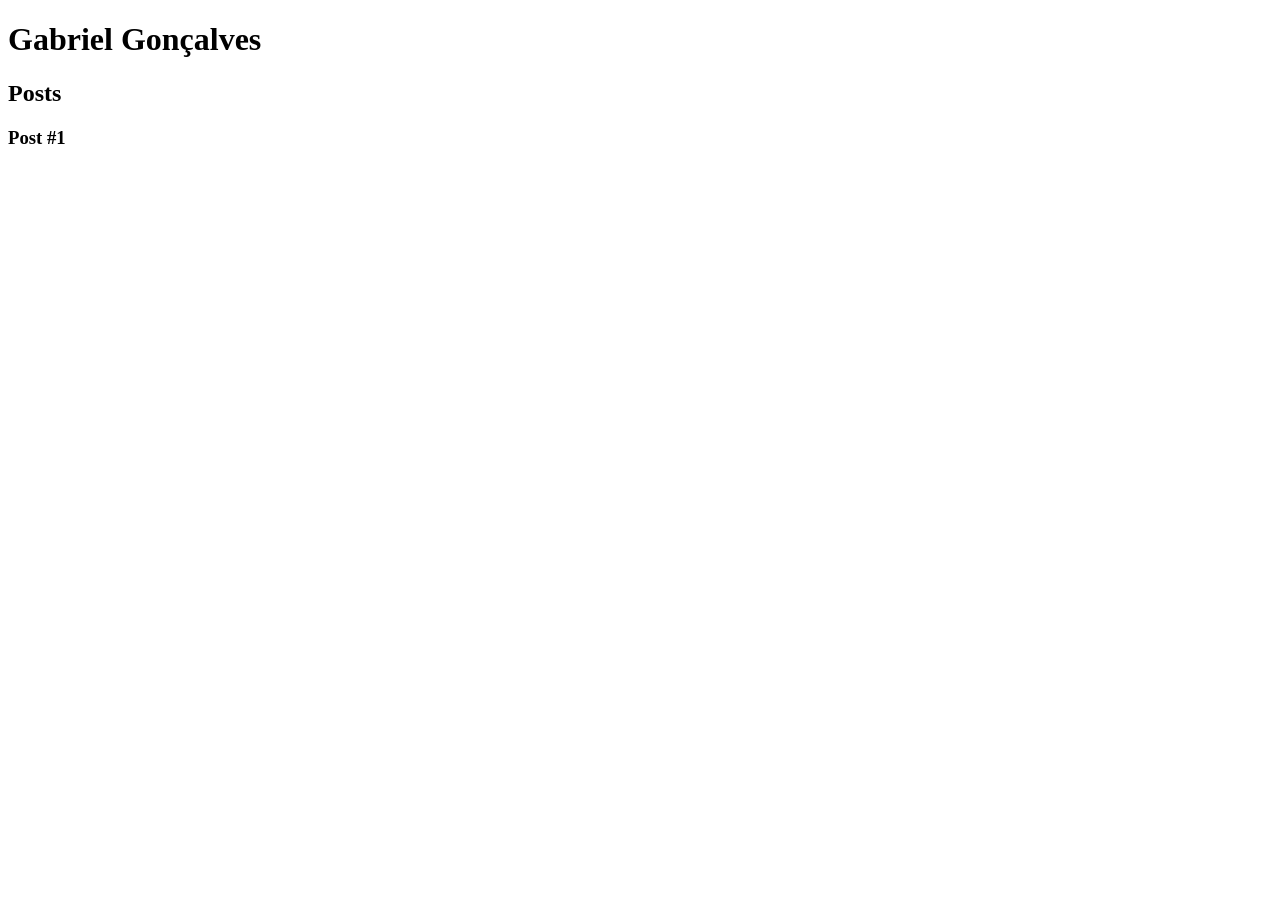
==== projetos/Introdução a Criação de Websites com HTML5 e CSS3/site-pessoal/index.html @ 4120d85d "Inclusão projeto site-pessoal, curso intro HTML5 e CSS3" ====
<!DOCTYPE html>
<html lang="en">

<head>
    <meta charset="UTF-8">
    <meta http-equiv="X-UA-Compatible" content="IE=edge">
    <meta name="viewport" content="width=device-width, initial-scale=1.0">
    <title>Gabriel Gonçalves</title>
</head>

<body>
    <header>
        <h1>Gabriel Gonçalves</h1>
    </header>
    <section>
        <header>
            <h2>Posts</h2>
        </header>
        <article>
            <header>
                <h3>Post #1</h3>
            </header>
        </article>
    </section>
    <footer></footer>
</body>

</html>
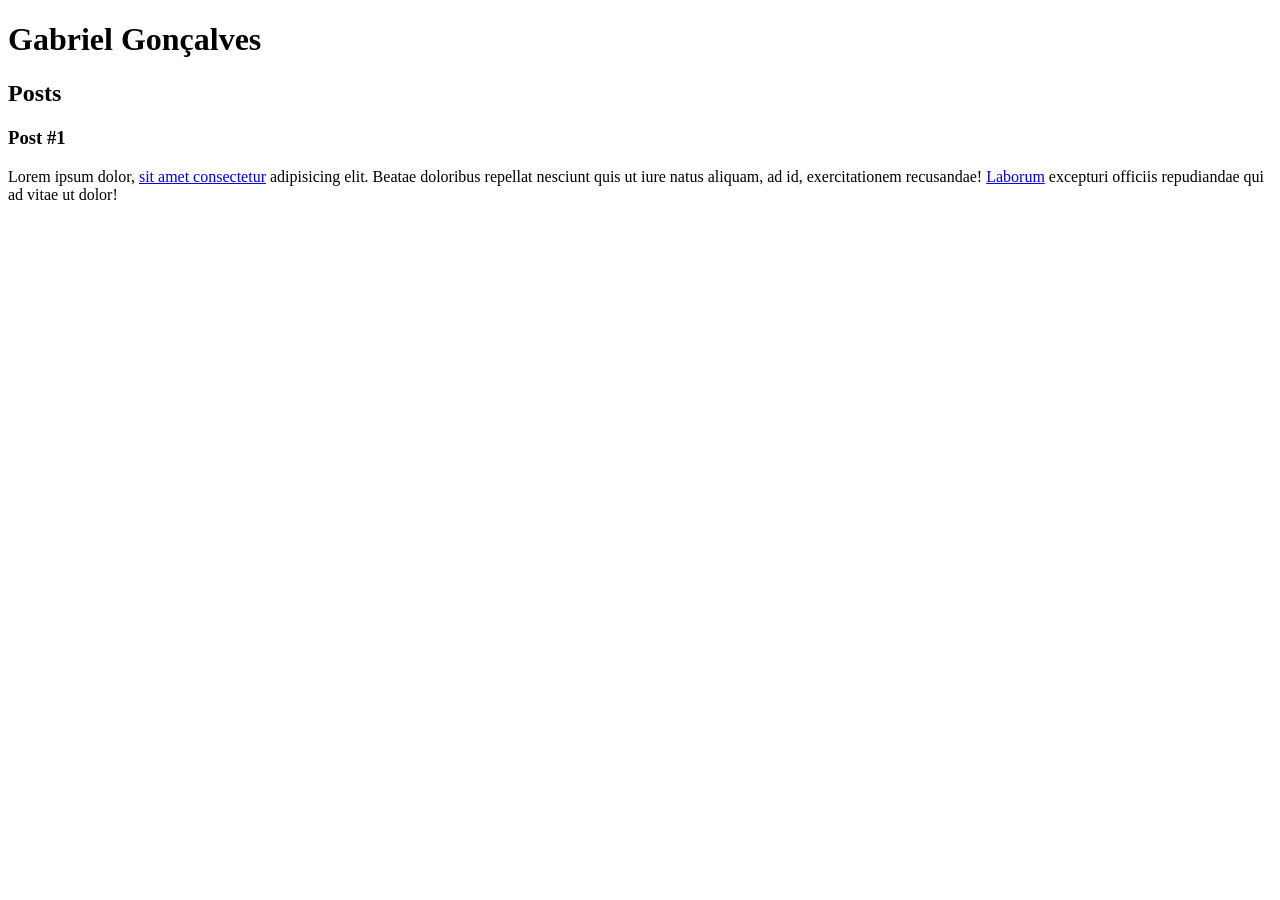
==== commit 0921edb5: "Inclusão de <p> com textos e links" ====
--- a/projetos/Introdução a Criação de Websites com HTML5 e CSS3/site-pessoal/index.html
+++ b/projetos/Introdução a Criação de Websites com HTML5 e CSS3/site-pessoal/index.html
@@ -20,6 +20,12 @@
             <header>
                 <h3>Post #1</h3>
             </header>
+            <p>
+                Lorem ipsum dolor, <a href="google.com" target="_blank">sit amet consectetur</a> adipisicing elit.
+                Beatae doloribus repellat nesciunt quis ut iure natus aliquam, ad id, exercitationem recusandae! <a
+                    href="mailto:ctt.gabrielggo@gmail.com">Laborum</a> excepturi officiis repudiandae qui ad vitae ut
+                dolor!
+            </p>
         </article>
     </section>
     <footer></footer>
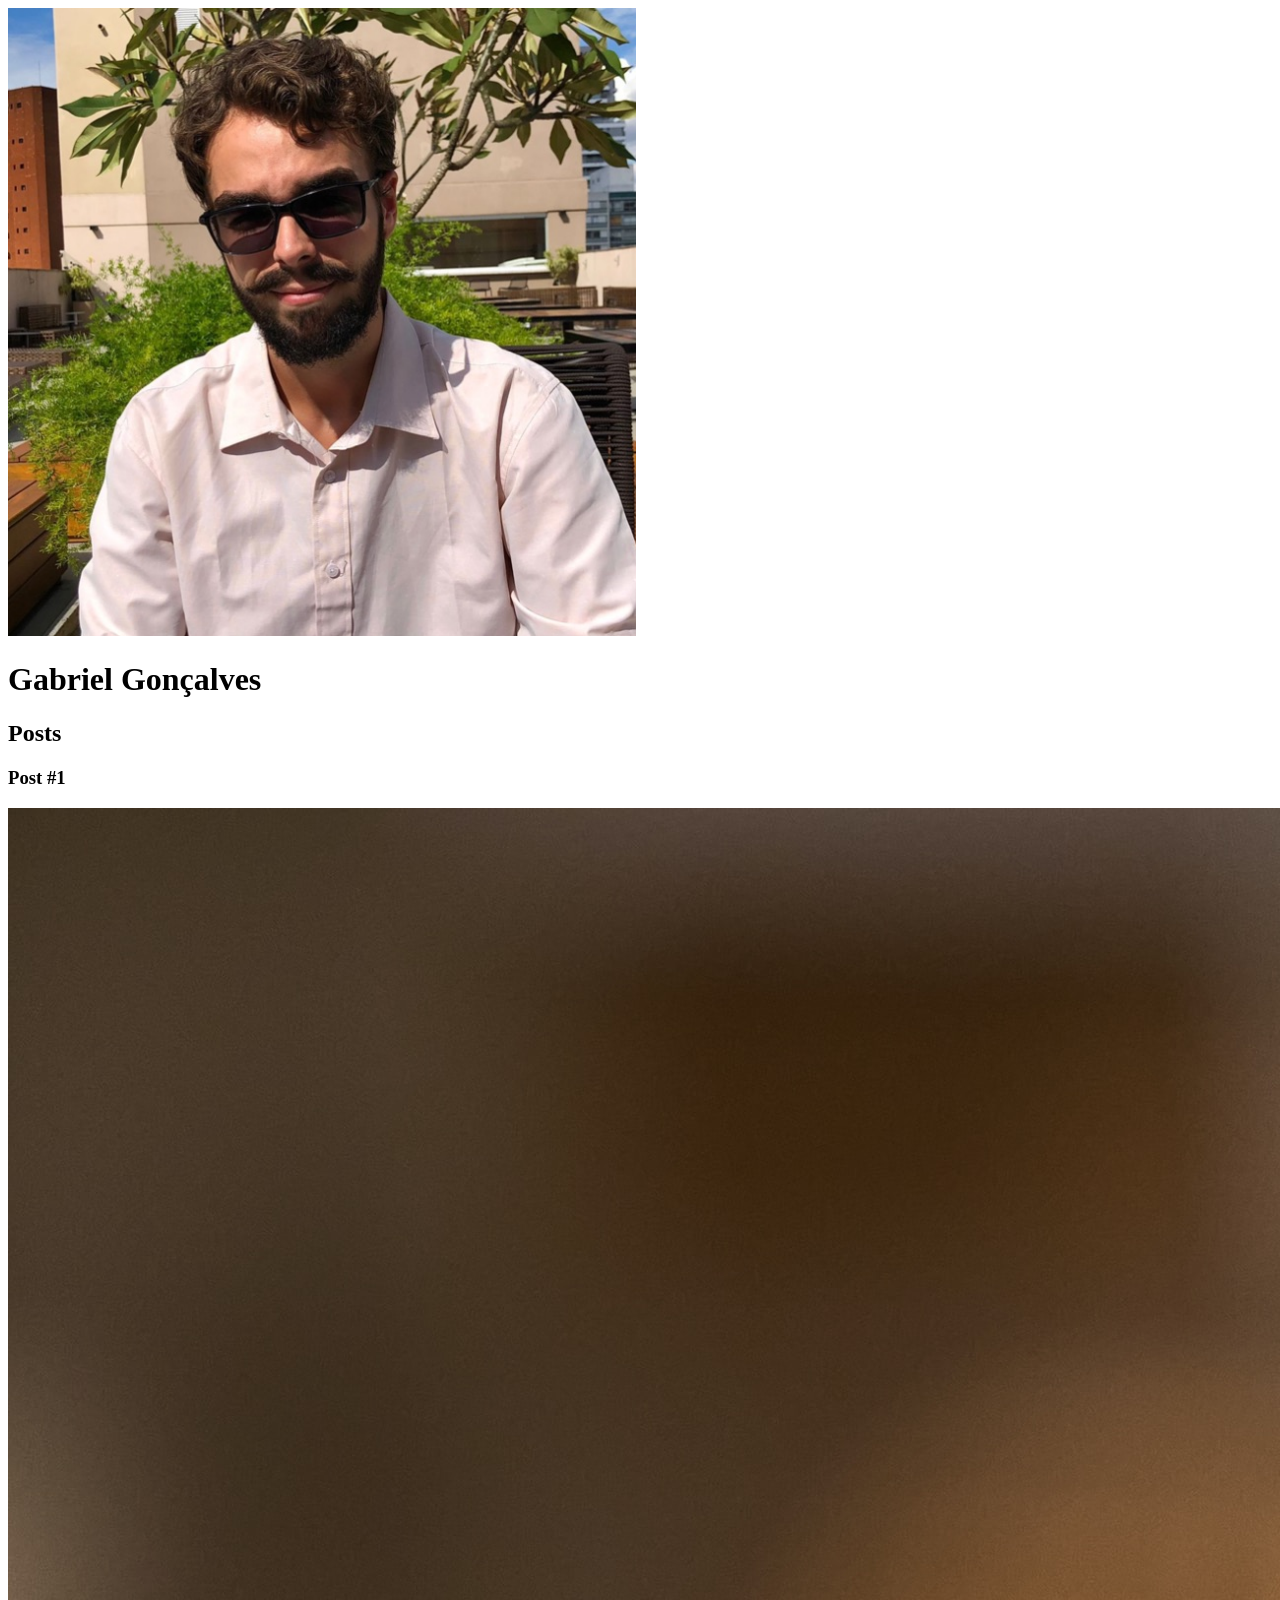
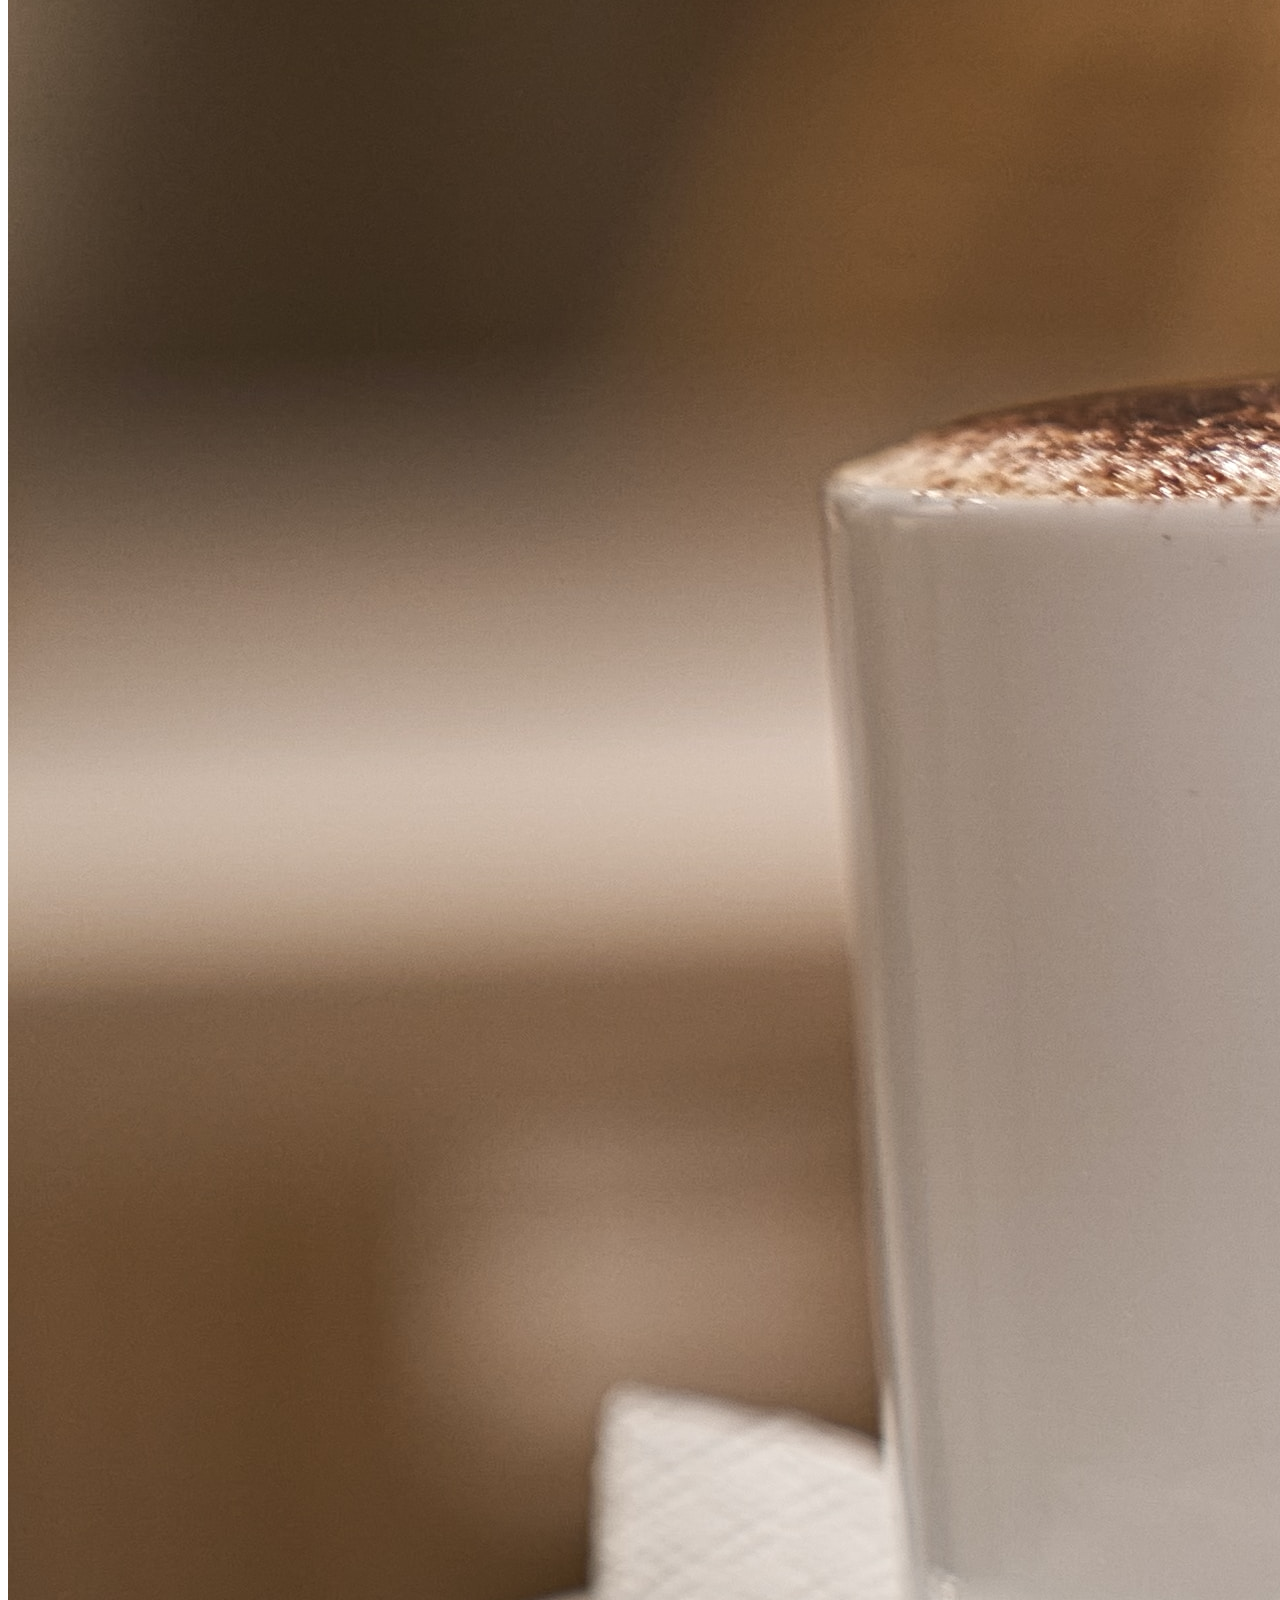
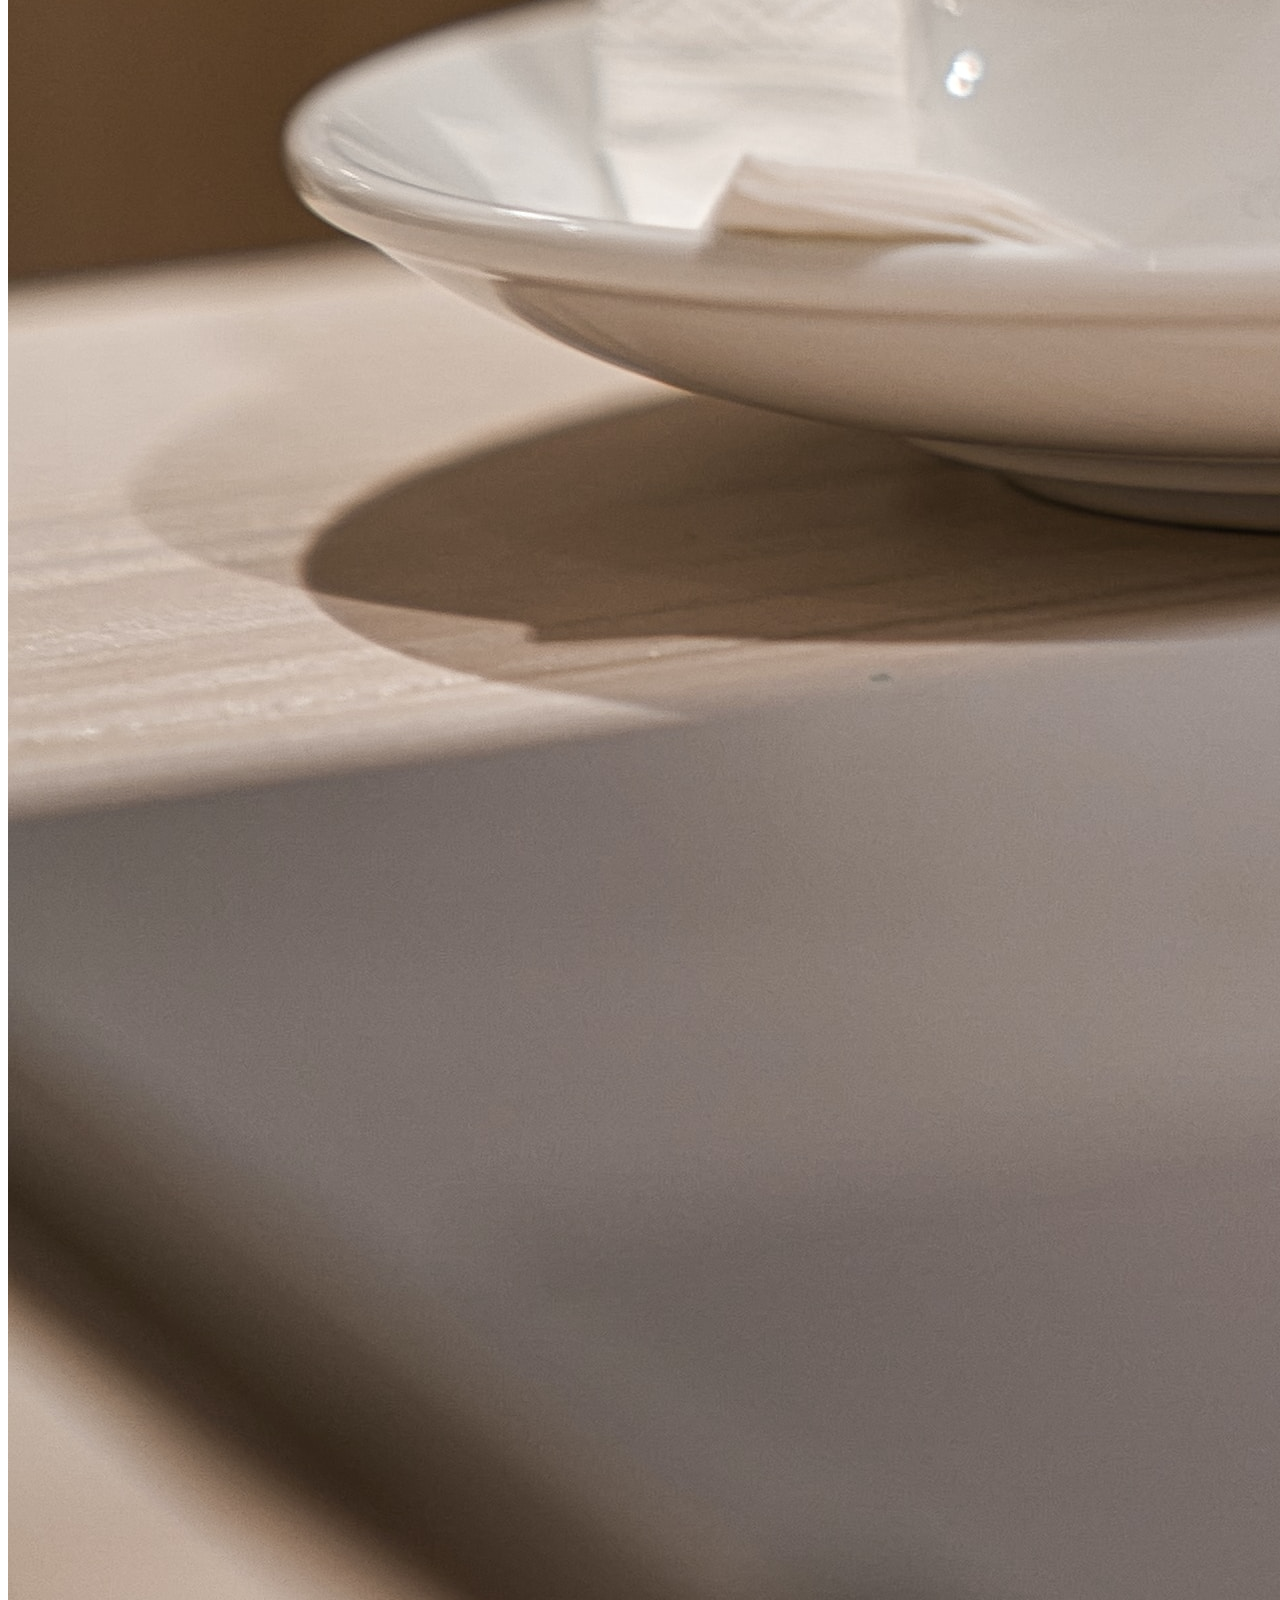
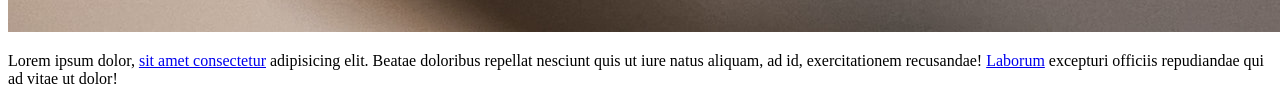
==== commit 15199c15: "Inclusão de imagens, projeto site-pessoal (Intro HTML5 CSS3)" ====
--- a/projetos/Introdução a Criação de Websites com HTML5 e CSS3/site-pessoal/index.html
+++ b/projetos/Introdução a Criação de Websites com HTML5 e CSS3/site-pessoal/index.html
@@ -10,6 +10,7 @@
 
 <body>
     <header>
+        <img src="./Imagens/foto-gabriel.png" alt="Foto do Gabriel">
         <h1>Gabriel Gonçalves</h1>
     </header>
     <section>
@@ -19,6 +20,7 @@
         <article>
             <header>
                 <h3>Post #1</h3>
+                <img src="./Imagens/cafe-html.jpg" alt="Mesa com notebook mostrando uma edição de código e ao lado, uma xícara de café">
             </header>
             <p>
                 Lorem ipsum dolor, <a href="google.com" target="_blank">sit amet consectetur</a> adipisicing elit.
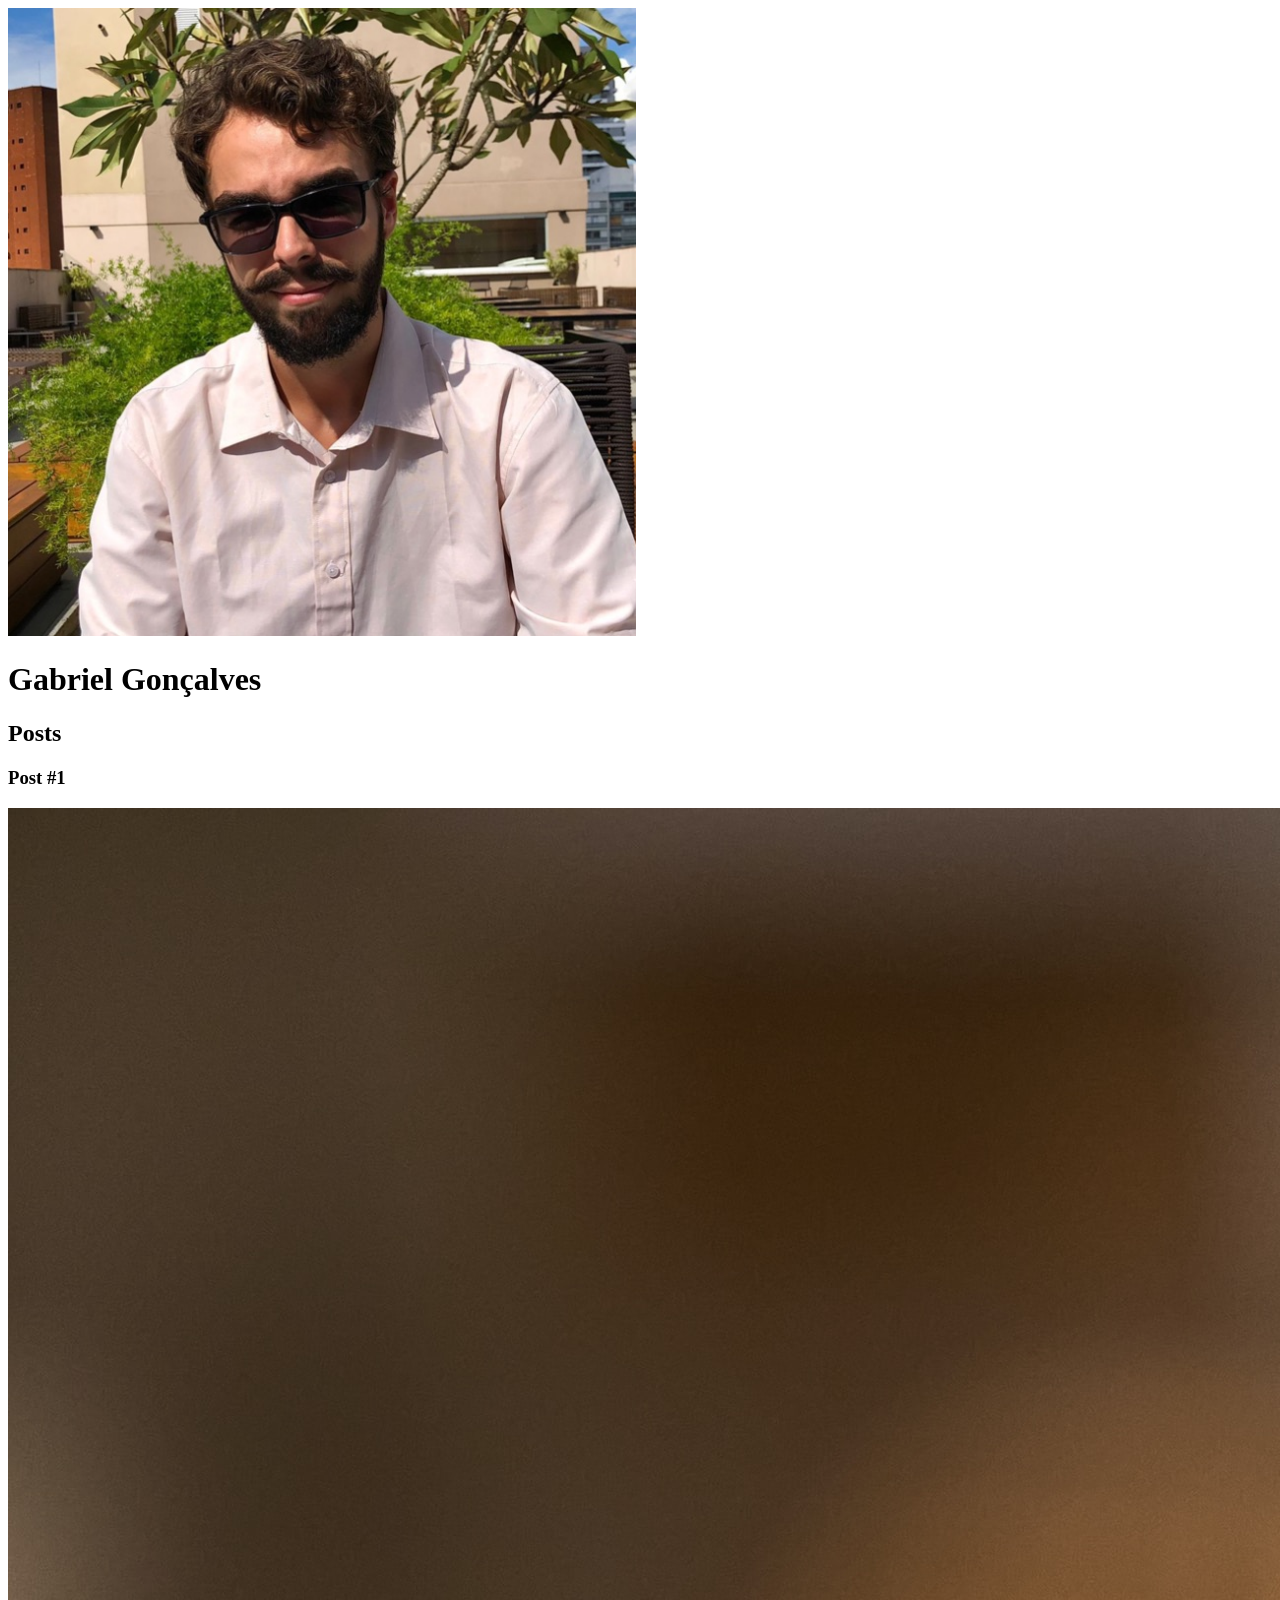
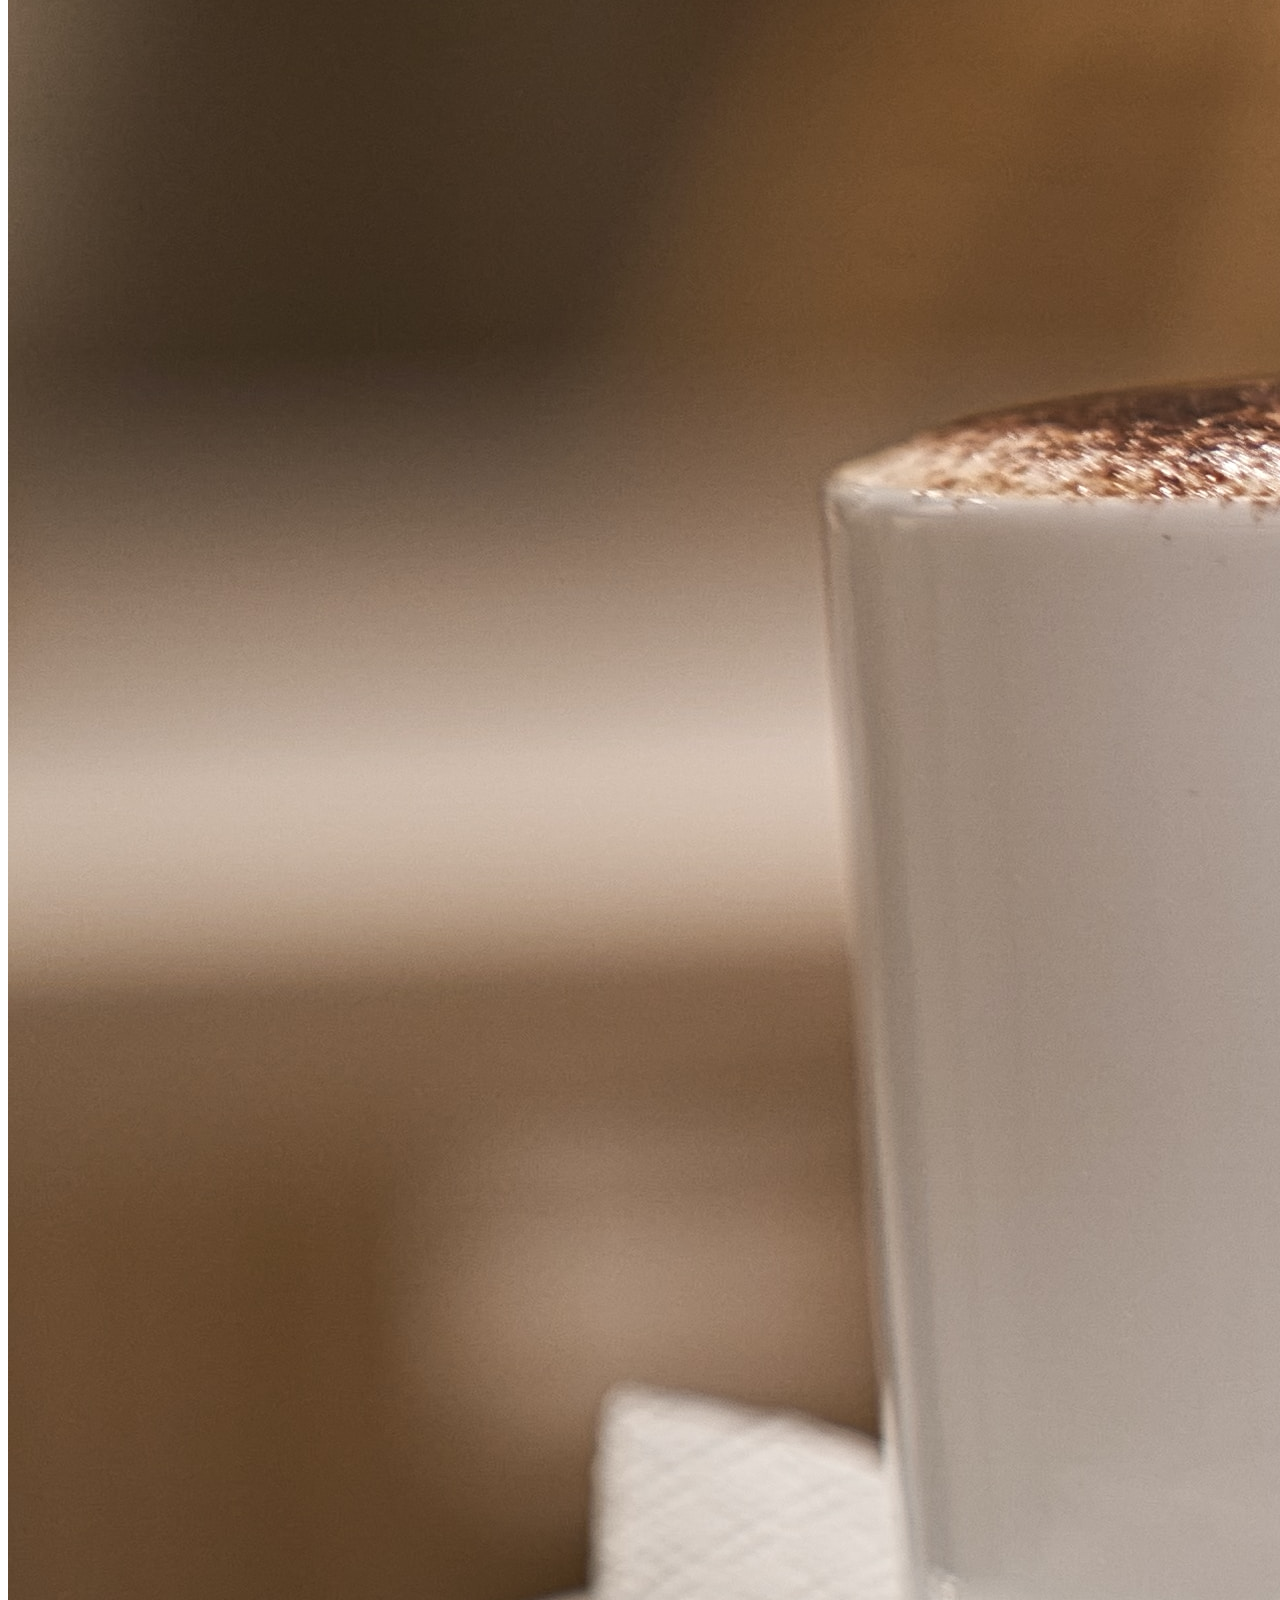
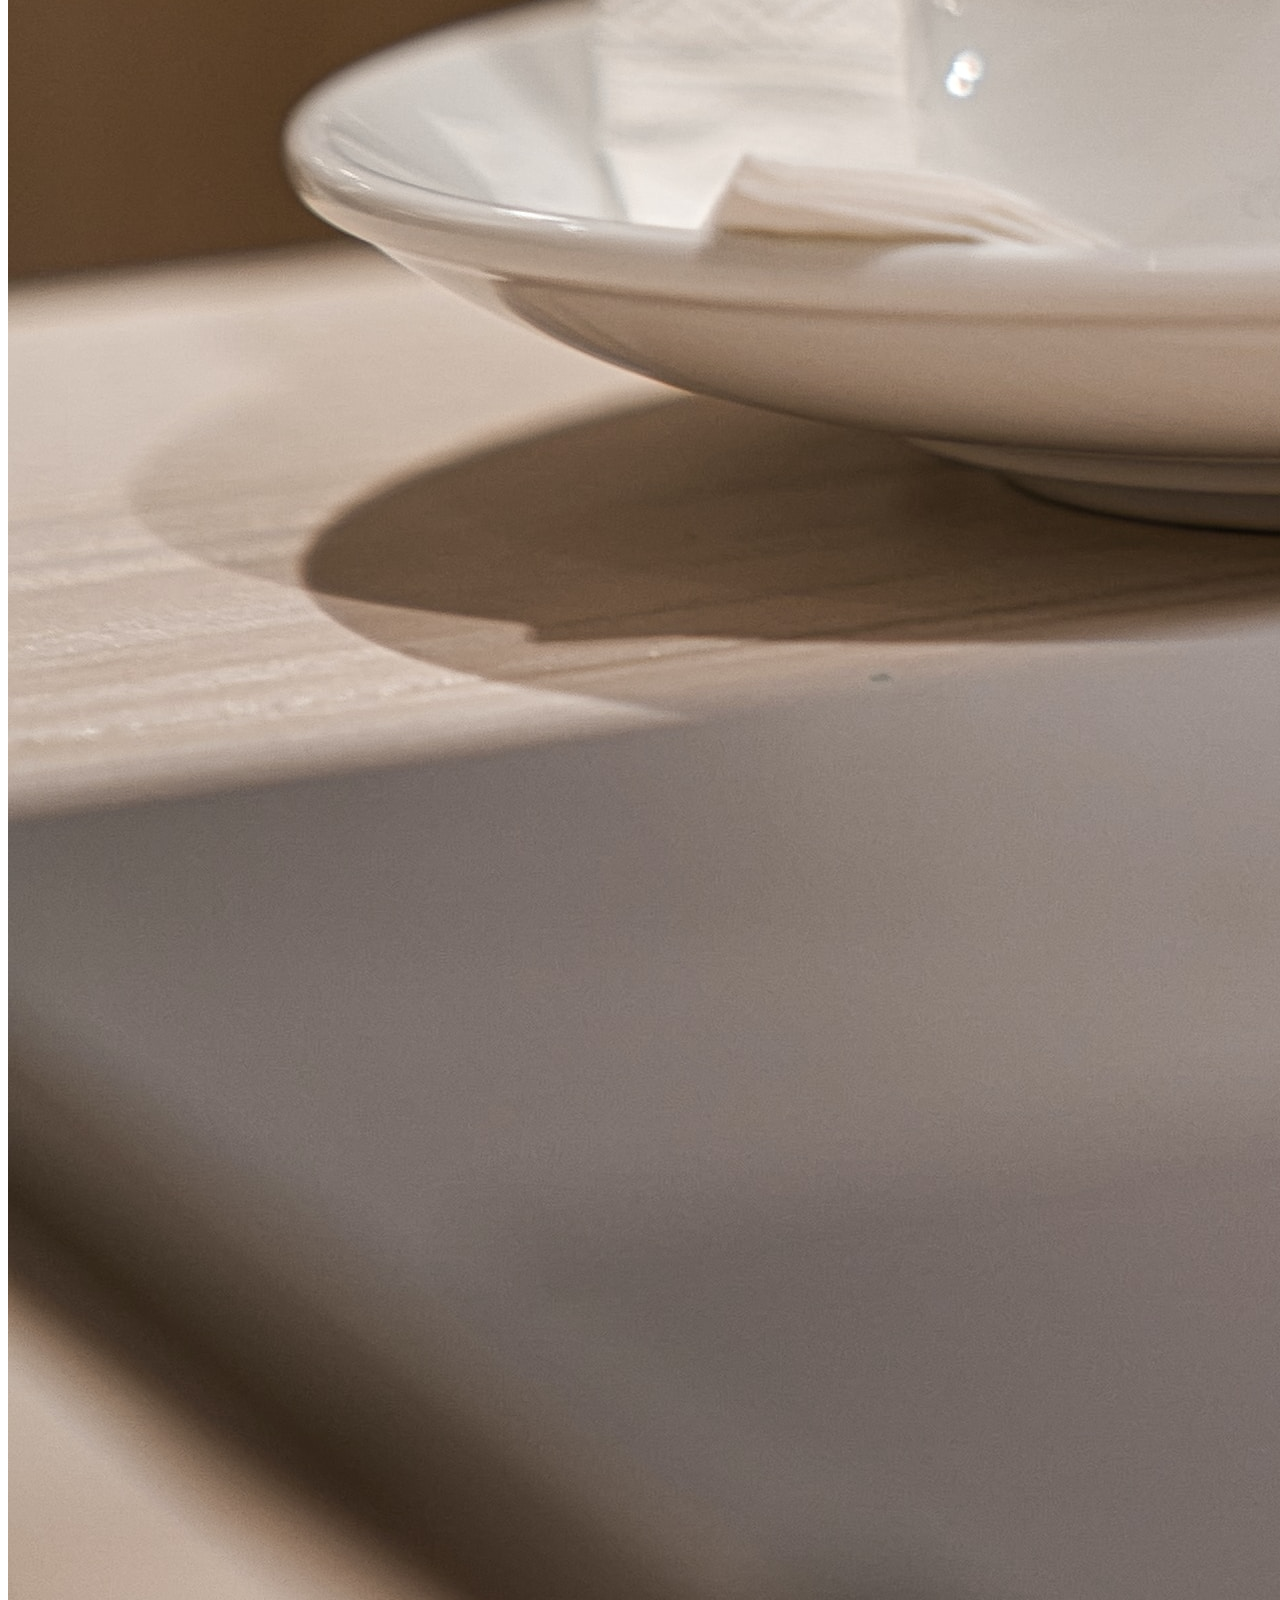
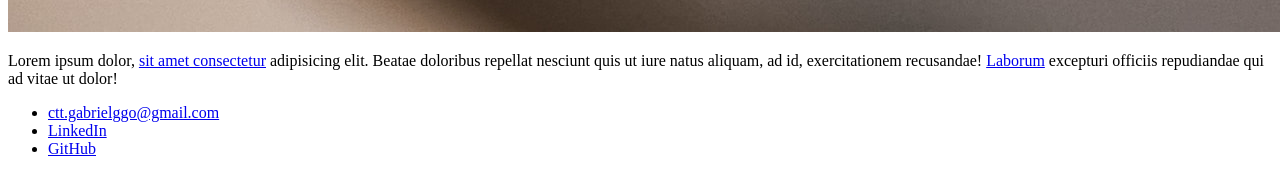
==== commit 9d9ff27a: "Inclusão lista contatos, footer, site-pessoal (index.html)" ====
--- a/projetos/Introdução a Criação de Websites com HTML5 e CSS3/site-pessoal/index.html
+++ b/projetos/Introdução a Criação de Websites com HTML5 e CSS3/site-pessoal/index.html
@@ -20,7 +20,8 @@
         <article>
             <header>
                 <h3>Post #1</h3>
-                <img src="./Imagens/cafe-html.jpg" alt="Mesa com notebook mostrando uma edição de código e ao lado, uma xícara de café">
+                <img src="./Imagens/cafe-html.jpg"
+                    alt="Mesa com notebook mostrando uma edição de código e ao lado, uma xícara de café">
             </header>
             <p>
                 Lorem ipsum dolor, <a href="google.com" target="_blank">sit amet consectetur</a> adipisicing elit.
@@ -30,7 +31,19 @@
             </p>
         </article>
     </section>
-    <footer></footer>
+    <footer>
+        <ul>
+            <li>
+                <a href="mailto:ctt.gabrielggo@gmaill.com">ctt.gabrielggo@gmail.com</a>
+            </li>
+            <li>
+                <a href="https://www.linkedin.com/in/gabriel-gon%C3%A7alves-423598254/" target="_blank">LinkedIn</a>
+            </li>
+            <li>
+                <a href="https://github.com/gabrielgg98" target="_blank">GitHub</a>
+            </li>
+        </ul>
+    </footer>
 </body>
 
 </html>
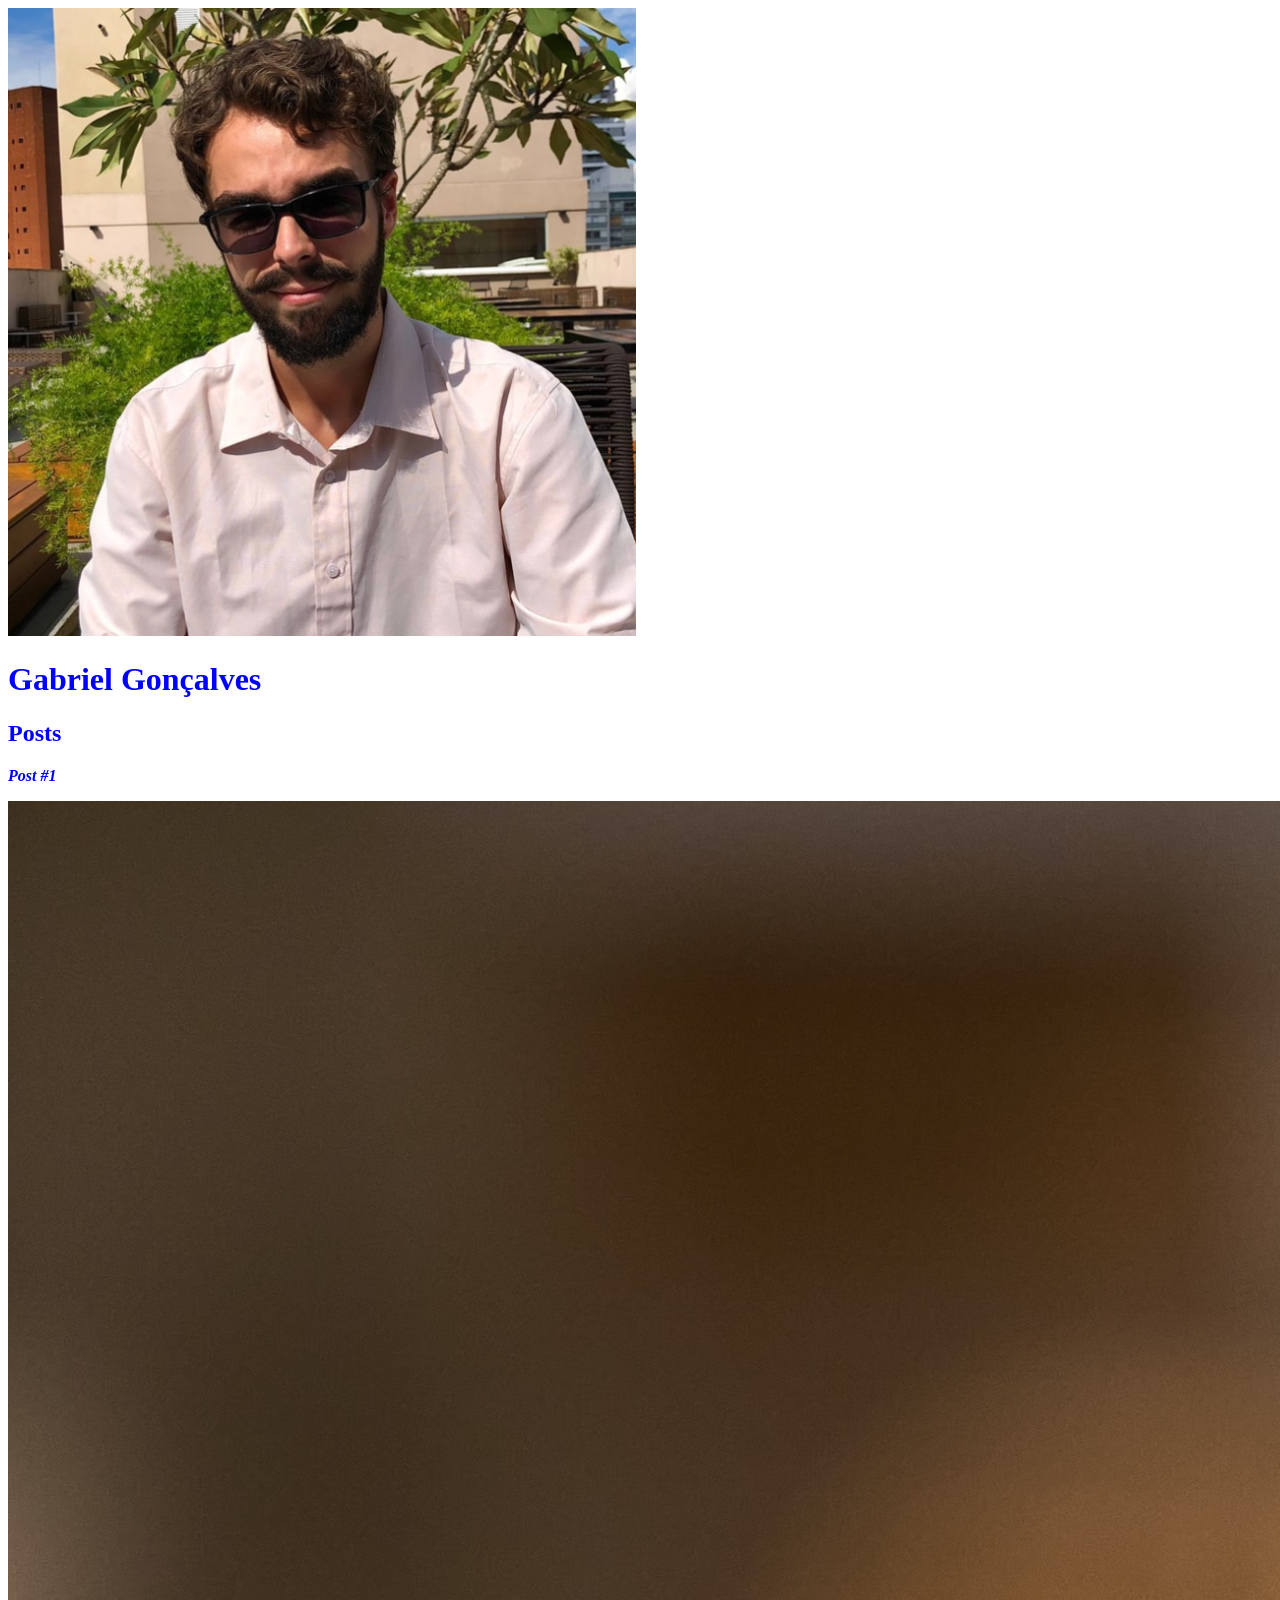
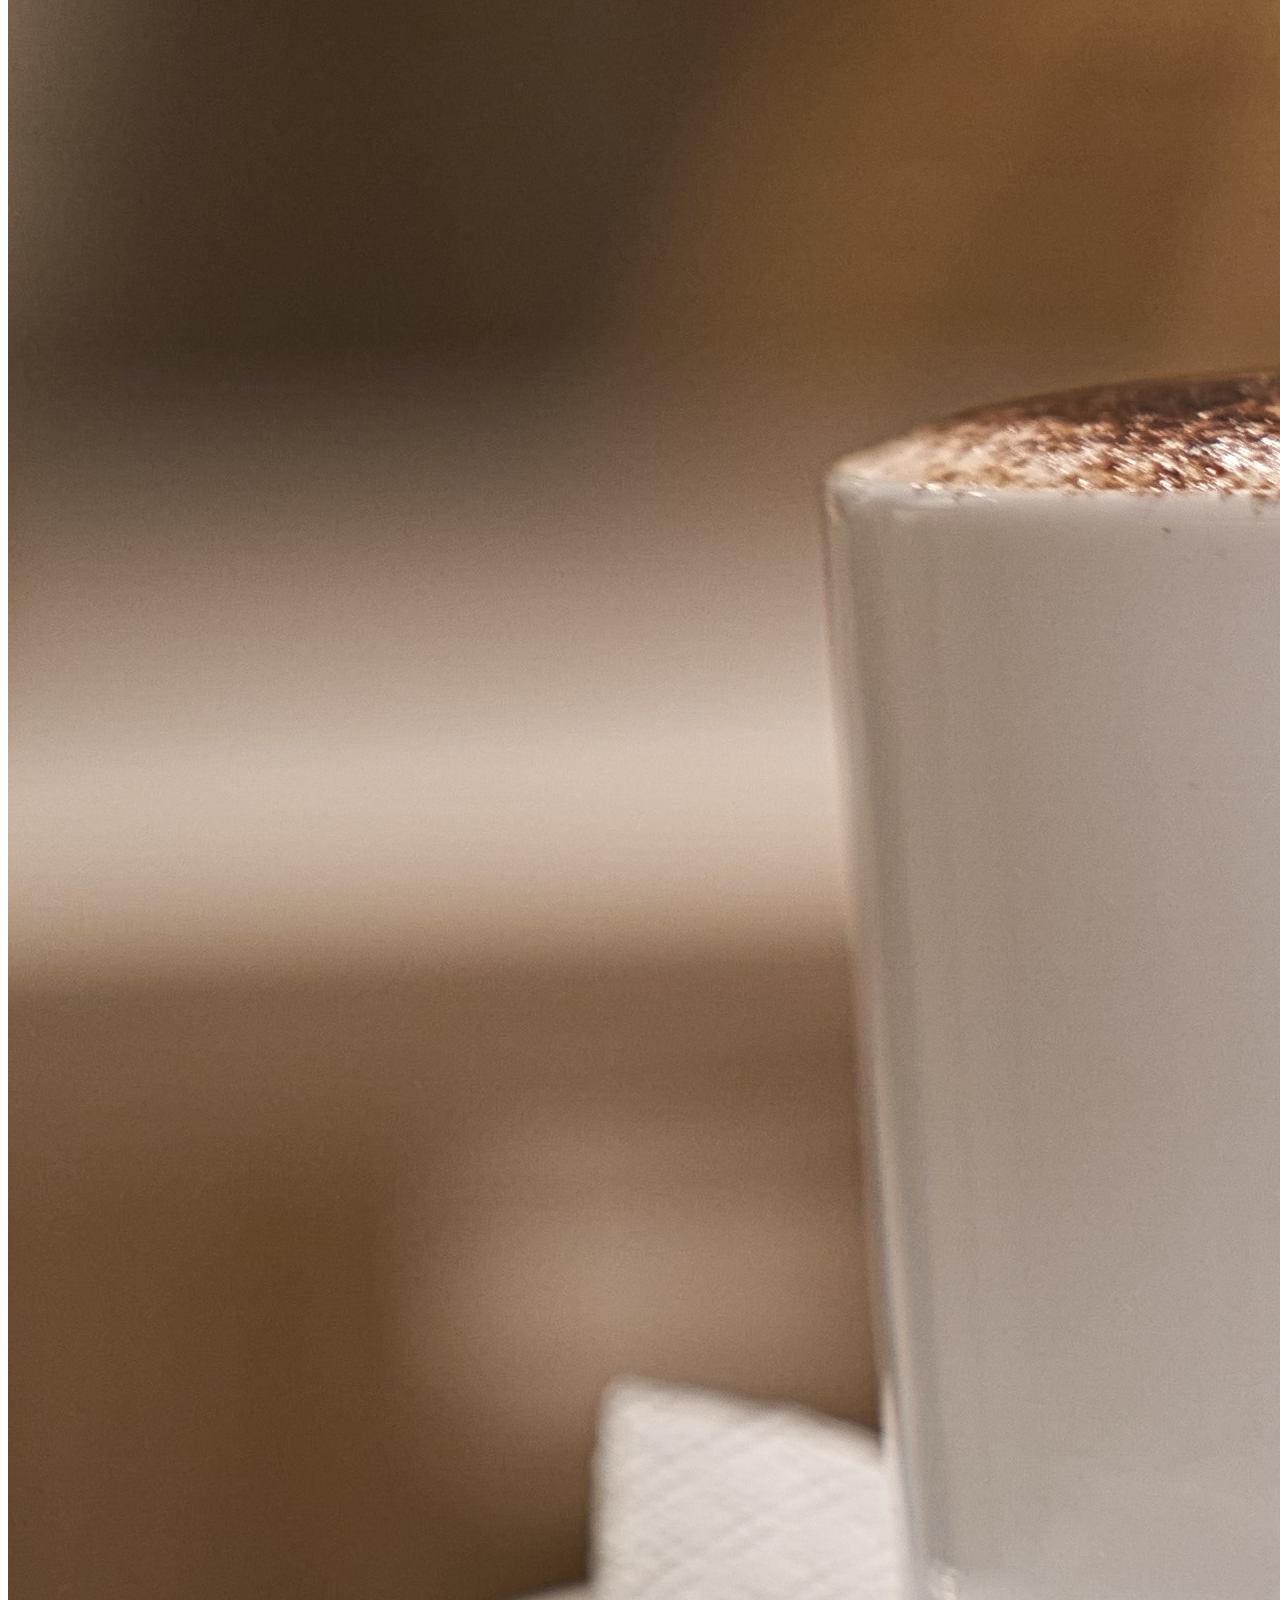
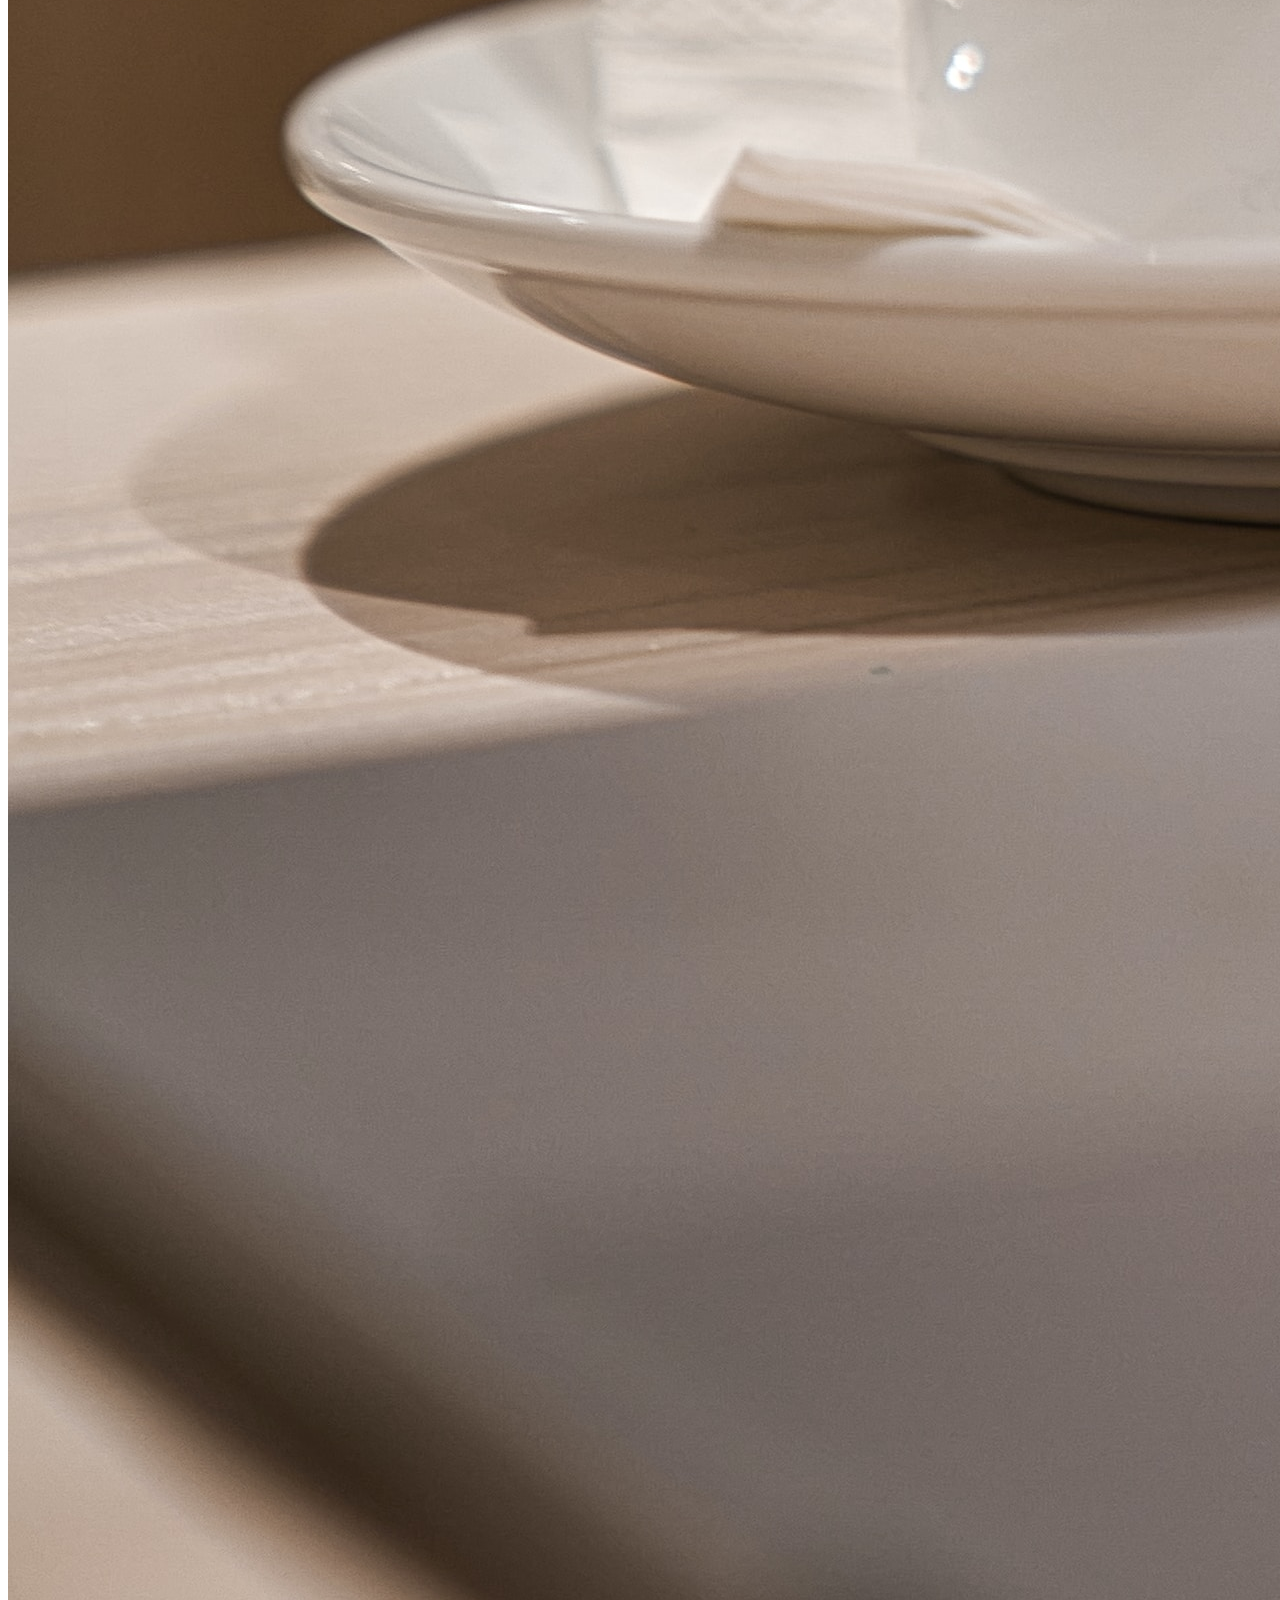
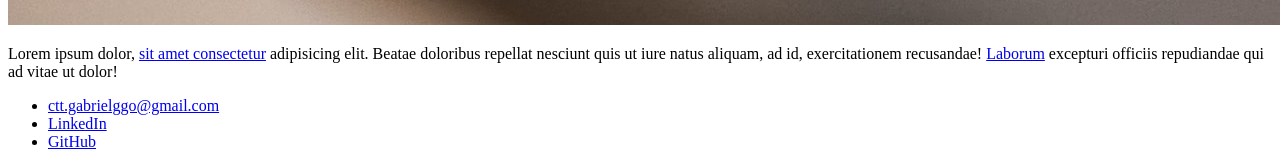
==== commit b34a24bd: "Inclui CSS site-pessoal" ====
--- a/projetos/Introdução a Criação de Websites com HTML5 e CSS3/site-pessoal/index.html
+++ b/projetos/Introdução a Criação de Websites com HTML5 e CSS3/site-pessoal/index.html
@@ -6,21 +6,24 @@
     <meta http-equiv="X-UA-Compatible" content="IE=edge">
     <meta name="viewport" content="width=device-width, initial-scale=1.0">
     <title>Gabriel Gonçalves</title>
+
+    <link rel="stylesheet" href="./src/CSS/reset.css">
+    <link rel="stylesheet" href="./src/CSS/style.css">
 </head>
 
 <body>
     <header>
-        <img src="./Imagens/foto-gabriel.png" alt="Foto do Gabriel">
-        <h1>Gabriel Gonçalves</h1>
+        <img src="./src/Imagens/foto-gabriel.png" alt="Foto do Gabriel">
+        <h1 id="title">Gabriel Gonçalves</h1>
     </header>
     <section>
         <header>
-            <h2>Posts</h2>
+            <h2 class="subtitle">Posts</h2>
         </header>
         <article>
             <header>
-                <h3>Post #1</h3>
-                <img src="./Imagens/cafe-html.jpg"
+                <h3 class="post_title">Post #1</h3>
+                <img src="./src/Imagens/cafe-html.jpg"
                     alt="Mesa com notebook mostrando uma edição de código e ao lado, uma xícara de café">
             </header>
             <p>
--- a/projetos/Introdução a Criação de Websites com HTML5 e CSS3/site-pessoal/src/CSS/style.css
+++ b/projetos/Introdução a Criação de Websites com HTML5 e CSS3/site-pessoal/src/CSS/style.css
@@ -0,0 +1,8 @@
+#title, .subtitle, .post_title {
+    color: blue;
+}
+
+.post_title {
+    font-size: 16px;
+    font-style: italic;
+}
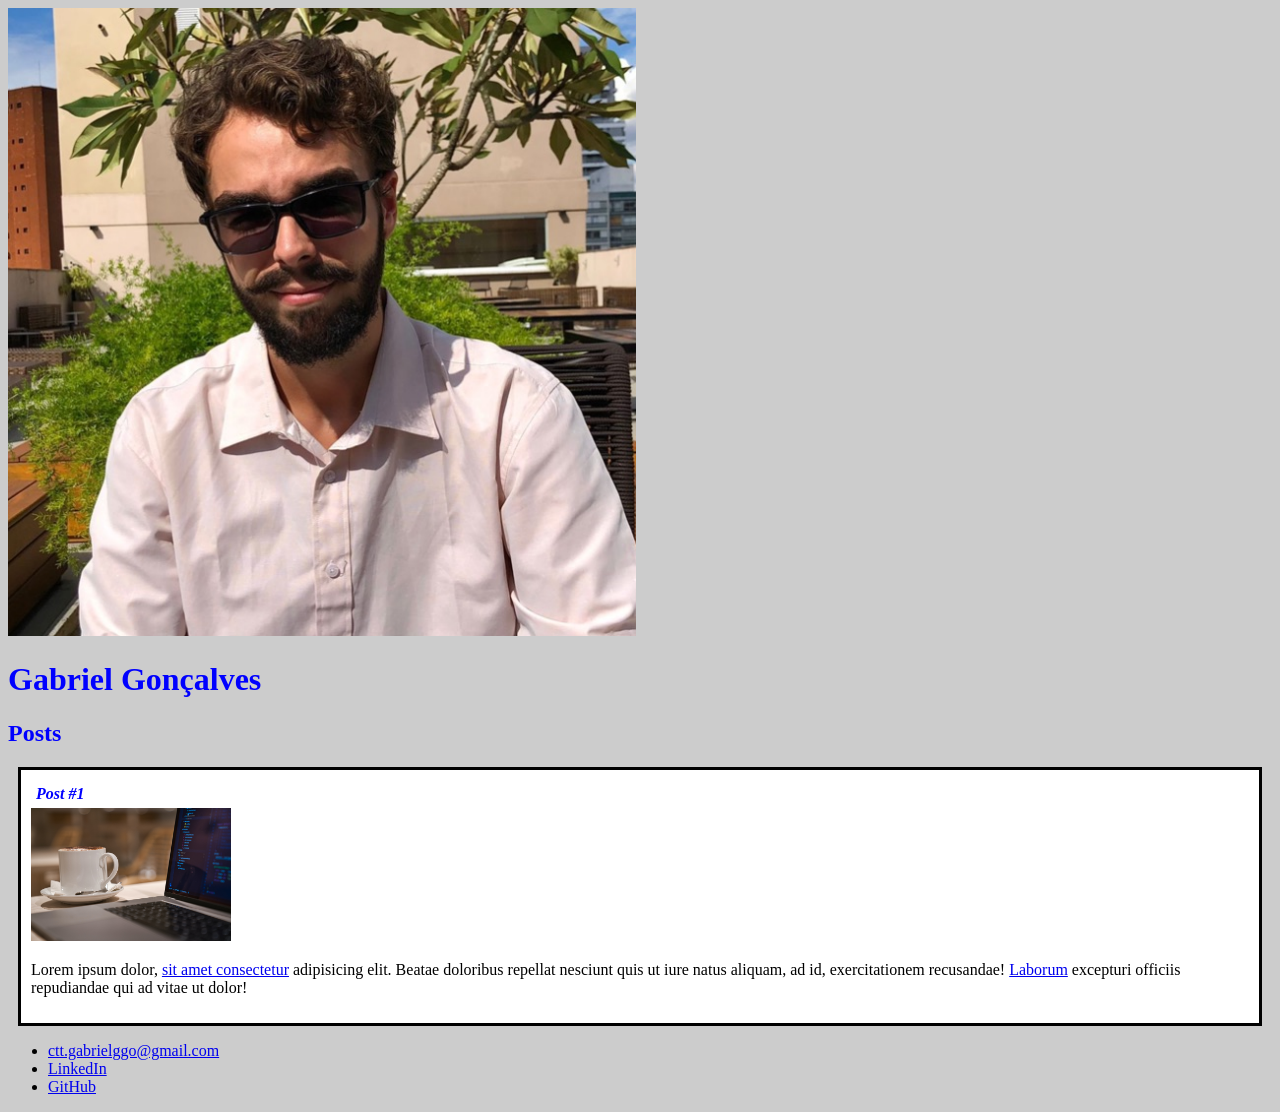
==== commit f04cb90a: "Inclui CSS no Article site-pessoal" ====
--- a/projetos/Introdução a Criação de Websites com HTML5 e CSS3/site-pessoal/index.html
+++ b/projetos/Introdução a Criação de Websites com HTML5 e CSS3/site-pessoal/index.html
@@ -20,11 +20,11 @@
         <header>
             <h2 class="subtitle">Posts</h2>
         </header>
-        <article>
+        <article class="post">
             <header>
                 <h3 class="post_title">Post #1</h3>
                 <img src="./src/Imagens/cafe-html.jpg"
-                    alt="Mesa com notebook mostrando uma edição de código e ao lado, uma xícara de café">
+                    alt="Mesa com notebook mostrando uma edição de código e ao lado, uma xícara de café" class="post_img">
             </header>
             <p>
                 Lorem ipsum dolor, <a href="google.com" target="_blank">sit amet consectetur</a> adipisicing elit.
--- a/projetos/Introdução a Criação de Websites com HTML5 e CSS3/site-pessoal/src/CSS/style.css
+++ b/projetos/Introdução a Criação de Websites com HTML5 e CSS3/site-pessoal/src/CSS/style.css
@@ -1,8 +1,26 @@
-#title, .subtitle, .post_title {
+body {
+    background: #ccc;
+}
+
+#title,
+.subtitle,
+.post_title {
     color: blue;
 }
 
 .post_title {
     font-size: 16px;
     font-style: italic;
+    margin: 5px;
+}
+
+.post {
+    background: #ffff;
+    padding: 10px;
+    border: 3px solid #000;
+    margin: 10px;
+}
+
+.post_img {
+    max-width: 200px;
 }
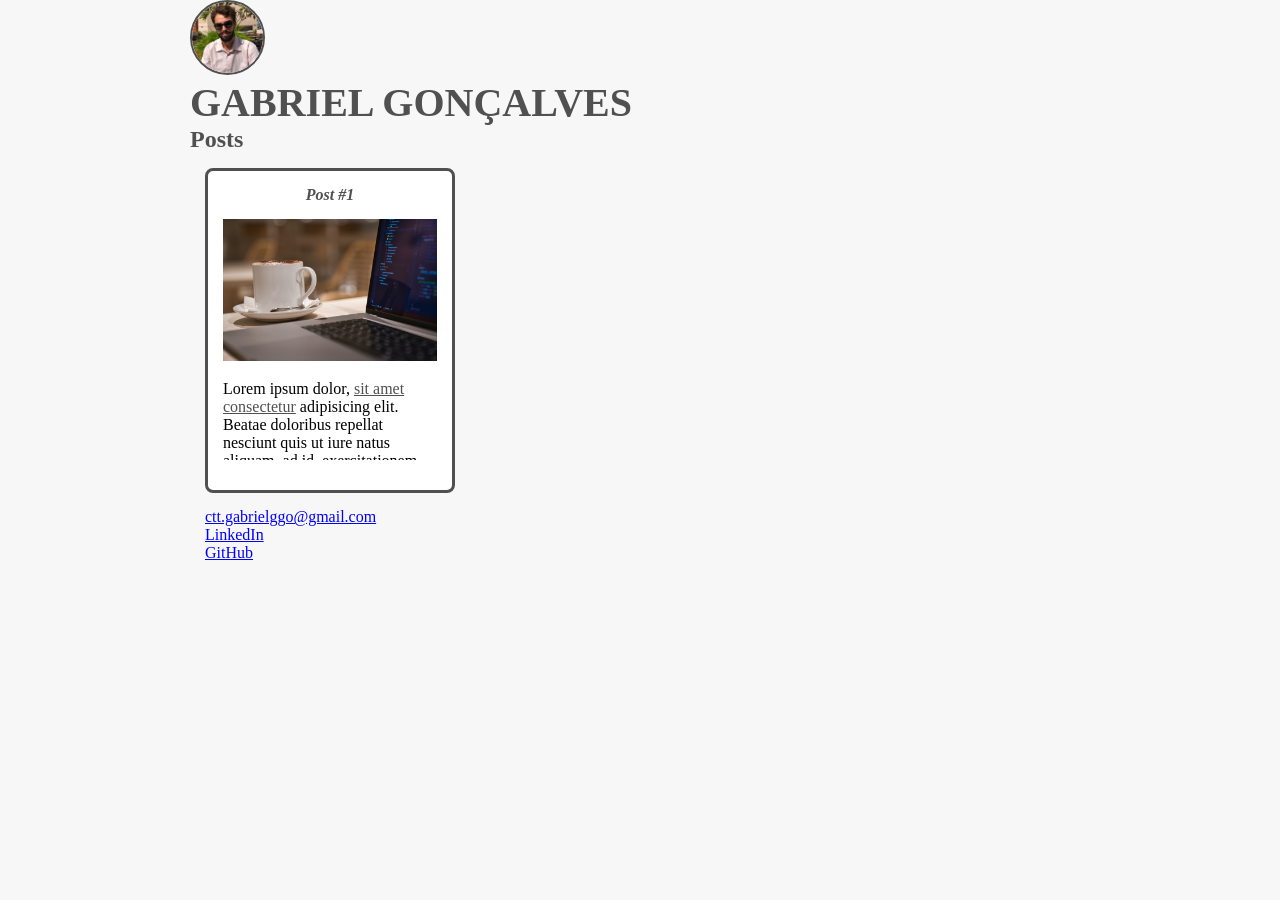
==== commit 652338e3: "Conclui curso Intro HTML5 e CSS3" ====
--- a/projetos/Introdução a Criação de Websites com HTML5 e CSS3/site-pessoal/index.html
+++ b/projetos/Introdução a Criação de Websites com HTML5 e CSS3/site-pessoal/index.html
@@ -12,41 +12,43 @@
 </head>
 
 <body>
-    <header>
-        <img src="./src/Imagens/foto-gabriel.png" alt="Foto do Gabriel">
-        <h1 id="title">Gabriel Gonçalves</h1>
-    </header>
-    <section>
         <header>
-            <h2 class="subtitle">Posts</h2>
+            <img src="./src/Imagens/foto-gabriel.png" alt="Foto do Gabriel" class="photo">
+            <h1 id="title">Gabriel Gonçalves</h1>
         </header>
-        <article class="post">
+        <section>
             <header>
-                <h3 class="post_title">Post #1</h3>
-                <img src="./src/Imagens/cafe-html.jpg"
-                    alt="Mesa com notebook mostrando uma edição de código e ao lado, uma xícara de café" class="post_img">
+                <h2 class="subtitle">Posts</h2>
             </header>
-            <p>
-                Lorem ipsum dolor, <a href="google.com" target="_blank">sit amet consectetur</a> adipisicing elit.
-                Beatae doloribus repellat nesciunt quis ut iure natus aliquam, ad id, exercitationem recusandae! <a
-                    href="mailto:ctt.gabrielggo@gmail.com">Laborum</a> excepturi officiis repudiandae qui ad vitae ut
-                dolor!
-            </p>
-        </article>
-    </section>
-    <footer>
-        <ul>
-            <li>
-                <a href="mailto:ctt.gabrielggo@gmaill.com">ctt.gabrielggo@gmail.com</a>
-            </li>
-            <li>
-                <a href="https://www.linkedin.com/in/gabriel-gon%C3%A7alves-423598254/" target="_blank">LinkedIn</a>
-            </li>
-            <li>
-                <a href="https://github.com/gabrielgg98" target="_blank">GitHub</a>
-            </li>
-        </ul>
-    </footer>
+            <article class="post">
+                <header>
+                    <h3 class="post_title">Post #1</h3>
+                    <img src="./src/Imagens/cafe-html.jpg"
+                        alt="Mesa com notebook mostrando uma edição de código e ao lado, uma xícara de café"
+                        class="post_img">
+                </header>
+                <p class="post_content">
+                    Lorem ipsum dolor, <a href="google.com" target="_blank">sit amet consectetur</a> adipisicing elit.
+                    Beatae doloribus repellat nesciunt quis ut iure natus aliquam, ad id, exercitationem recusandae! <a
+                        href="mailto:ctt.gabrielggo@gmail.com">Laborum</a> excepturi officiis repudiandae qui ad vitae
+                    ut
+                    dolor!
+                </p>
+            </article>
+        </section>
+        <footer>
+            <ul class="contact_list">
+                <li>
+                    <a href="mailto:ctt.gabrielggo@gmaill.com">ctt.gabrielggo@gmail.com</a>
+                </li>
+                <li>
+                    <a href="https://www.linkedin.com/in/gabriel-gon%C3%A7alves-423598254/" target="_blank">LinkedIn</a>
+                </li>
+                <li>
+                    <a href="https://github.com/gabrielgg98" target="_blank">GitHub</a>
+                </li>
+            </ul>
+        </footer>
 </body>
 
 </html>
--- a/projetos/Introdução a Criação de Websites com HTML5 e CSS3/site-pessoal/src/CSS/style.css
+++ b/projetos/Introdução a Criação de Websites com HTML5 e CSS3/site-pessoal/src/CSS/style.css
@@ -1,26 +1,64 @@
+.photo {
+    max-width: 75px;
+    border: 2px solid #505050;
+    border-radius: 50%;
+}
+
 body {
-    background: #ccc;
+    background: #f7f7f7;
+    font-family: Verdana;
+    max-width: 900px;
+    margin: auto;
 }
 
 #title,
 .subtitle,
 .post_title {
-    color: blue;
+    color: #505050;
+}
+
+#title {
+    font-size: 40px;
+    text-transform: uppercase;
+}
+
+a {
+    text-decoration: underline;
+    color: #505050;
 }
 
 .post_title {
     font-size: 16px;
     font-style: italic;
-    margin: 5px;
+    margin-bottom: 15px;
+    text-align: center;
 }
 
 .post {
     background: #ffff;
-    padding: 10px;
-    border: 3px solid #000;
-    margin: 10px;
+    max-width: 250px;
+    padding: 15px;
+    border: 3px solid #505050;
+    margin: 15px;
+    border-radius: 8px;
 }
 
 .post_img {
-    max-width: 200px;
+    max-width: 100%;
+    margin-bottom: 15px;
+}
+
+.post_content {
+    margin-bottom: 15px;
+    text-transform: initial;
+    overflow-y: scroll;
+    max-height: 80px;
+}
+
+.contact_list {
+    padding-left: 15px;
+}
+
+.contact_list li a {
+    color: blue;
 }
